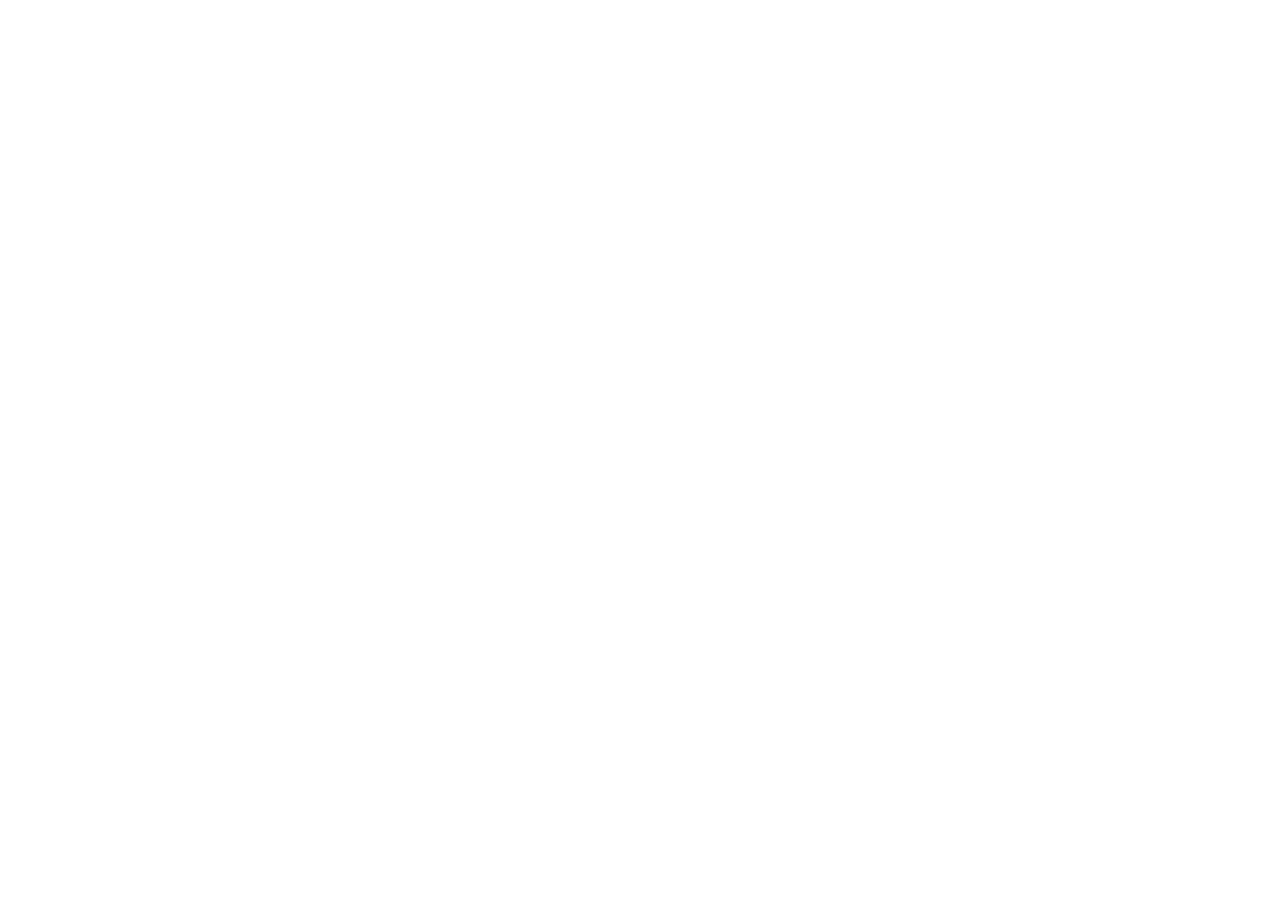
==== src/index.html @ 716eb28c "Initial commit" ====
<!DOCTYPE html>
<html lang="en">
  <head>
    <meta charset="UTF-8" />
    <link rel="icon" type="image/svg+xml" href="/favicon.svg" />
    <meta name="viewport" content="width=device-width, initial-scale=1.0" />
    <title>Vanilla App Template</title>
    <link rel="stylesheet" href="./css/styles.css" />
  </head>
  <body>
    <load src="./partials/header.html" icon-path="img/sprite.svg#logo" />

    <main>
      <!-- Loads the specified .html file -->
      <load src="./partials/vite-promo.html" />
      <load src="./partials/badges.html" />
    </main>

    <load src="./partials/footer.html" />

    <script type="module" src="./main.js"></script>
  </body>
</html>
---- src/css/styles.css ----
/**
  |============================
  | include css partials with
  | default @import url()
  |============================
*/
/* Common styles */
@import url('./reset.css');
@import url('./base.css');
@import url('./container.css');
@import url('./animations.css');

/* Sections style */
@import url('./header.css');
@import url('./vite-promo.css');
@import url('./badges.css');
@import url('./back-link.css');
@import url('./footer.css');
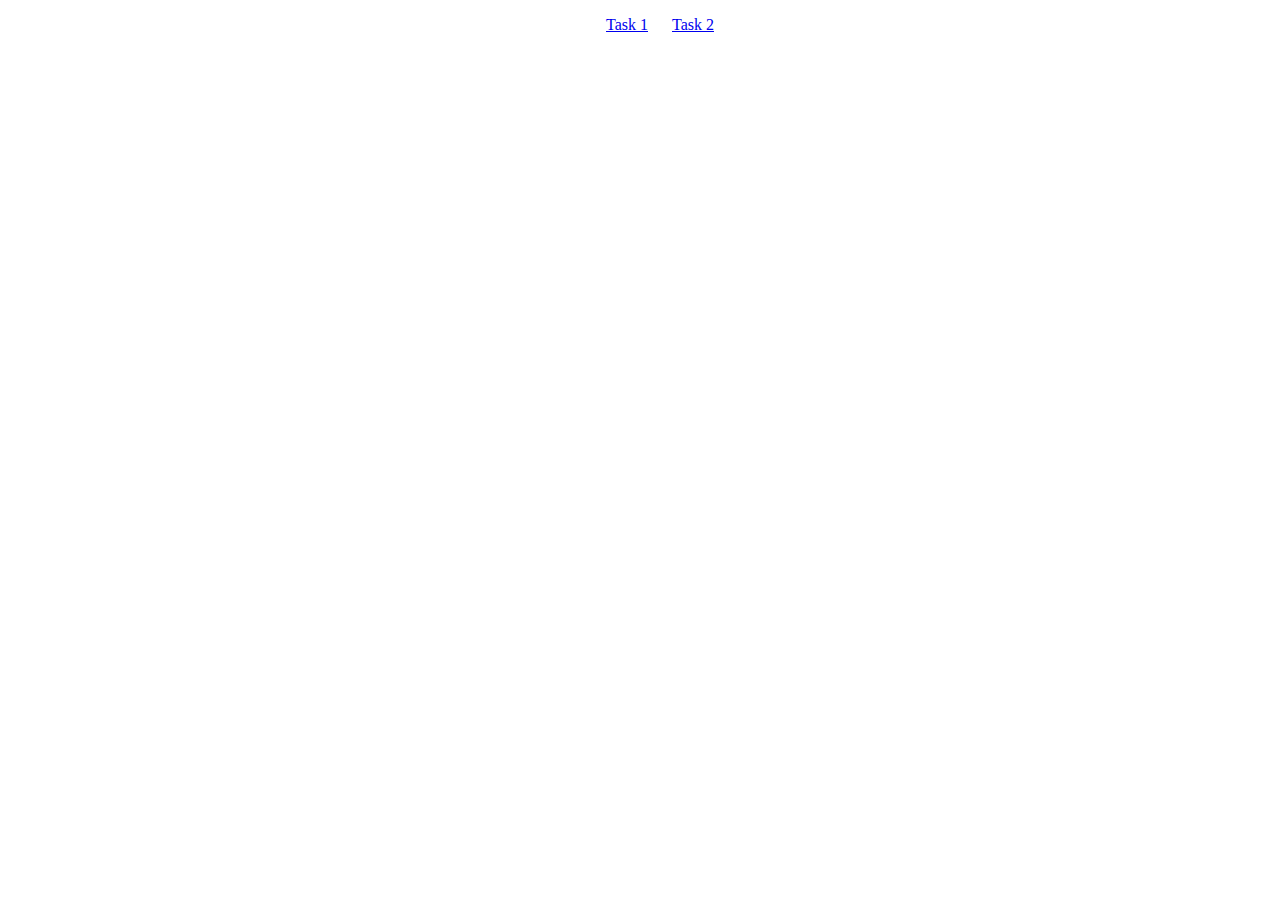
==== commit 5becc37f: "add task 1" ====
--- a/src/index.html
+++ b/src/index.html
@@ -8,16 +8,11 @@
     <link rel="stylesheet" href="./css/styles.css" />
   </head>
   <body>
-    <load src="./partials/header.html" icon-path="img/sprite.svg#logo" />
-
     <main>
-      <!-- Loads the specified .html file -->
-      <load src="./partials/vite-promo.html" />
-      <load src="./partials/badges.html" />
+      <ul>
+        <li><a href="./1-gallery.html">Task 1</a></li>
+        <li><a href="./2-form.html">Task 2</a></li>
+      </ul>
     </main>
-
-    <load src="./partials/footer.html" />
-
-    <script type="module" src="./main.js"></script>
   </body>
 </html>
--- a/src/css/styles.css
+++ b/src/css/styles.css
@@ -1,18 +1,22 @@
-/**
-  |============================
-  | include css partials with
-  | default @import url()
-  |============================
-*/
-/* Common styles */
-@import url('./reset.css');
-@import url('./base.css');
-@import url('./container.css');
-@import url('./animations.css');
+ul {
+    list-style-type: none;
+    display: flex;
+    gap: 24px;
+    flex-wrap: wrap;
+    justify-content: center;
+}
 
-/* Sections style */
-@import url('./header.css');
-@import url('./vite-promo.css');
-@import url('./badges.css');
-@import url('./back-link.css');
-@import url('./footer.css');
+.gallery-item {
+    width: 360px;
+    transition: all .5s;
+}
+
+.gallery-item:hover {
+    transform: scale(1.04);
+}
+
+.gallery-image {
+    object-fit: cover;
+    width: 100%;
+    max-height: 200px;
+}